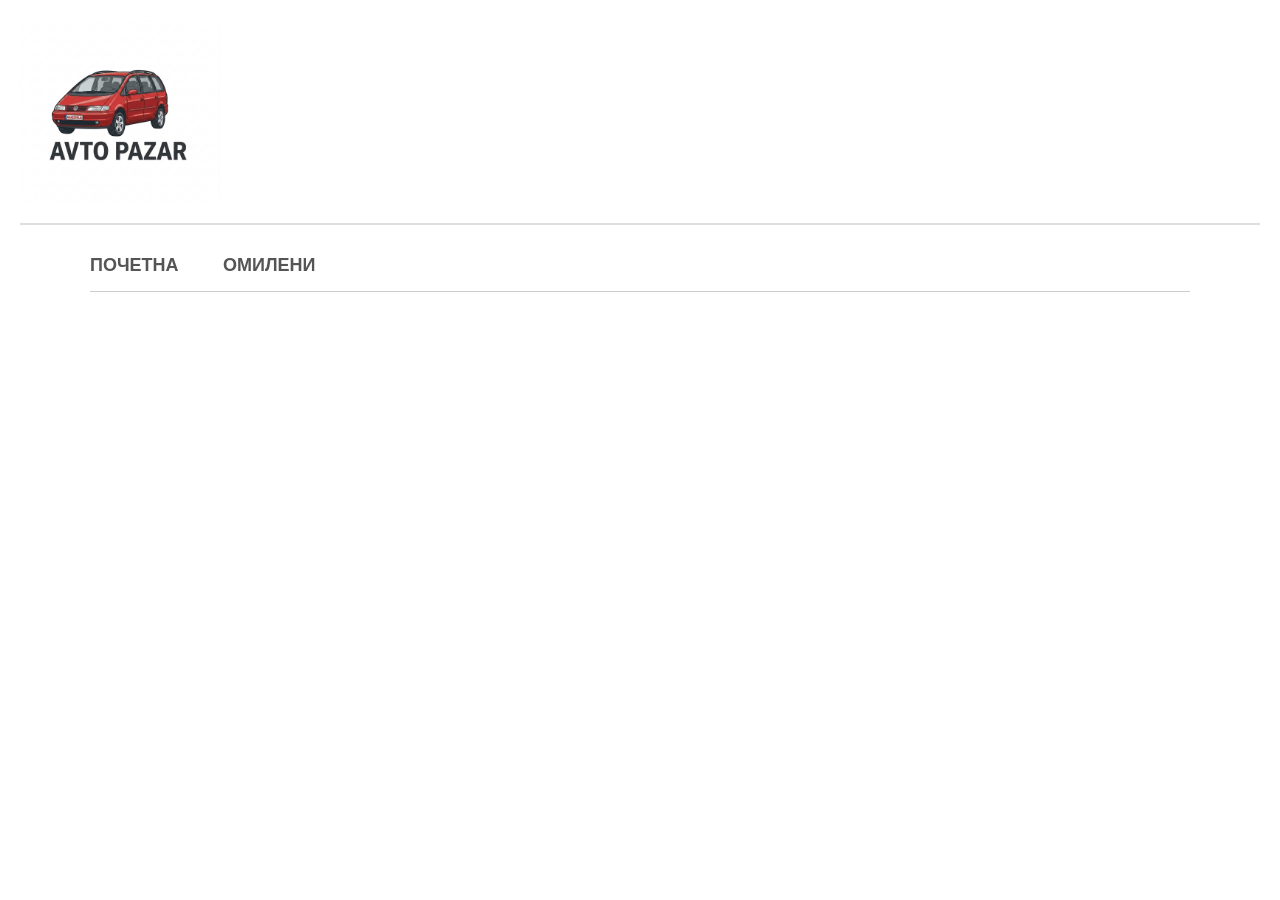
==== avtopazar.html @ f06b6982 "Update avtopazar.html" ====
<!DOCTYPE html>
<html lang="mk">
<head>
    <meta charset="UTF-8">
    <title>AVTO PAZAR - Огласник</title>
    <style>
        * { margin: 0; padding: 0; box-sizing: border-box; }
        body { font-family: sans-serif; background-color: #ffffff; padding: 20px; }
        header { display: flex; align-items: center; border-bottom: 2px solid #ddd; padding-bottom: 20px; margin-bottom: 30px; }
        .logo-img { width: 200px; }
        .main-content { max-width: 1100px; margin: 0 auto; }
        
        /* МЕНИ СТИЛОВИ */
        .nav-menu { margin-bottom: 30px; border-bottom: 1px solid #ccc; padding-bottom: 15px; }
        .nav-link { cursor: pointer; color: #555; text-decoration: none; font-weight: bold; margin-right: 40px; transition: color 0.3s; font-size: 18px; }
        .nav-link:hover { color: #000000; }

        #admin-panel { display: none; border: 2px dashed #ff4500; padding: 20px; background: #fff; margin-bottom: 30px; }
        input { display: block; margin: 10px 0; padding: 10px; width: 100%; }
        button { background: #ff4500; color: white; padding: 10px 20px; border: none; cursor: pointer; font-weight: bold; width: 100%; margin-bottom: 5px; }

        /* ФИКСЕН РАСПОРЕД 4 КОЛОНИ */
        #oglasi-lista { display: grid; grid-template-columns: repeat(4, 250px); justify-content: center; gap: 20px; }

        /* ФИКСНИ КАРТИЧКИ */
        .card { 
            background: #fff; border: 1px solid #ddd; padding: 15px; text-align: center; position: relative;
            width: 250px; height: 350px; display: flex; flex-direction: column; justify-content: space-between;
        }
        .card img { width: 100%; height: 180px; object-fit: cover; margin-bottom: 10px; cursor: pointer; }
        
        /* ЛИМИТИРАЊЕ НА ТЕКСТ */
        .card h3 { font-size: 16px; white-space: nowrap; overflow: hidden; text-overflow: ellipsis; margin: 10px 0; }

        .fav-link { display: inline-block; padding: 8px 15px; background-color: #c8a979; color: white; text-decoration: none; border-radius: 4px; cursor: pointer; font-size: 13px; margin-top: auto; font-weight: bold; }
        .del-link { background-color: red; }
        .delete-check { display: none; position: absolute; top: 10px; right: 10px; transform: scale(1.5); }
        
        #modal { display: none; position: fixed; top: 0; left: 0; width: 100%; height: 100%; background: rgba(0,0,0,0.9); z-index: 1000; justify-content: center; align-items: center; flex-direction: column; }
        #big-img { max-width: 80%; max-height: 60%; }
        .nav-btns { margin-top: 20px; }
        .nav-btns button { width: auto; padding: 10px 30px; margin: 0 10px; }
    </style>
</head>
<body>

    <header>
        <img src="Gemini_Generated_Image_xwunxmxwunxmxwun.png" class="logo-img" alt="AVTO PAZAR">
    </header>

    <div class="main-content">
        <nav class="nav-menu">
            <a class="nav-link" onclick="location.reload()">ПОЧЕТНА</a>
            <a class="nav-link" onclick="prikazhiOmileni()">ОМИЛЕНИ</a>
        </nav>

        <div id="admin-panel">
            <h3>АДМИН - Додади оглас</h3>
            <input type="text" id="naslov" placeholder="Наслов" maxlength="30">
            <input type="text" id="cena" placeholder="Цена" maxlength="15">
            <input type="text" id="slikaLink" placeholder="Линк од слика">
            <button onclick="dodadiLinkVoLista()">Додади слика (макс 10)</button>
            <p id="brojacSlik">Слики додадени: 0/10</p>
            <button onclick="objaviOglasFinal()" style="background:green">Објави оглас</button>
            <button onclick="izbrishiOglasi()" style="background:red">ИЗБРИШИ СЕЛЕКТИРАНИ</button>
        </div>
        <div id="oglasi-lista"></div>
    </div>

    <div id="modal" onclick="this.style.display='none'">
        <img id="big-img" src="" onclick="event.stopPropagation()">
        <div class="nav-btns">
            <button onclick="event.stopPropagation(); promeniSlika(-1)">⬅ Претходна</button>
            <button onclick="event.stopPropagation(); promeniSlika(1)">Следна ➡</button>
        </div>
    </div>

    <script type="module">
        import { initializeApp } from "https://www.gstatic.com/firebasejs/10.7.1/firebase-app.js";
        import { getDatabase, ref, onValue, push, remove } from "https://www.gstatic.com/firebasejs/10.7.1/firebase-database.js";

        const db = getDatabase(initializeApp({
            apiKey: "AIzaSyA5HhfVOsOMUCCNF7wNI4MlVrJD0BFtxMU",
            authDomain: "avtopazar-1d78e.firebaseapp.com",
            databaseURL: "https://avtopazar-1d78e-default-rtdb.europe-west1.firebasedatabase.app",
            projectId: "avtopazar-1d78e",
            storageBucket: "avtopazar-1d78e.firebasestorage.app",
            messagingSenderId: "105094237903",
            appId: "1:105094237903:web:02287d90b7e3c0ebc431ba"
        }));
        
        let privremenaListaSliki = [], siteOglasi = {}, trenutniSliki = [], indeks = 0;

        window.otvoriGalerija = (sliki) => { trenutniSliki = sliki; indeks = 0; document.getElementById('big-img').src = trenutniSliki[indeks]; document.getElementById('modal').style.display = 'flex'; };
        window.promeniSlika = (smer) => { indeks = (indeks + smer + trenutniSliki.length) % trenutniSliki.length; document.getElementById('big-img').src = trenutniSliki[indeks]; };
        window.dodadiVoOmileni = (id) => { let o = JSON.parse(localStorage.getItem('omileni') || "[]"); if(!o.includes(id)) { o.push(id); localStorage.setItem('omileni', JSON.stringify(o)); alert("Зачувано!"); } };
        window.izbrishiOdOmileni = (id) => { let o = JSON.parse(localStorage.getItem('omileni') || "[]"); o = o.filter(i => i !== id); localStorage.setItem('omileni', JSON.stringify(o)); prikazhiOmileni(); };
        window.prikazhiOmileni = () => { let ids = JSON.parse(localStorage.getItem('omileni') || "[]"); render(siteOglasi, ids, true); };

        function render(data, filterIds = null, isFav = false) {
            const container = document.getElementById('oglasi-lista');
            container.innerHTML = "";
            Object.entries(data || {}).forEach(([id, o]) => {
                if(filterIds && !filterIds.includes(id)) return;
                container.innerHTML += `
                    <div class="card">
                        <input type="checkbox" class="delete-check" data-id="${id}">
                        <img src="${o.slike[0]}" onclick="otvoriGalerija(${JSON.stringify(o.slike).replace(/"/g, "'")})">
                        <h3>${o.naslov}</h3>
                        <p>ЦЕНА: ${o.cena} ден.</p>
                        ${isFav ? `<a class="fav-link del-link" onclick="izbrishiOdOmileni('${id}')">ИЗБРИШИ</a>` : 
                                  `<a class="fav-link" onclick="dodadiVoOmileni('${id}')">ОМИЛЕНИ</a>`}
                    </div>`;
            });
            if(document.getElementById('admin-panel').style.display === "block") document.querySelectorAll('.delete-check').forEach(c => c.style.display = "block");
        }

        document.addEventListener('keydown', (e) => { if (e.ctrlKey && e.key === 'Enter') { if (prompt("Лозинка:") === "avtopazar55/") { document.getElementById('admin-panel').style.display = "block"; document.querySelectorAll('.delete-check').forEach(c => c.style.display = "block"); } } });
        window.dodadiLinkVoLista = () => { let link = document.getElementById('slikaLink').value; if (link && privremenaListaSliki.length < 10) { privremenaListaSliki.push(link); document.getElementById('slikaLink').value = ""; document.getElementById('brojacSlik').innerText = `Слики: ${privremenaListaSliki.length}/10`; } };
        window.objaviOglasFinal = () => { const naslov = document.getElementById('naslov').value, cena = document.getElementById('cena').value; if(!naslov || !cena || privremenaListaSliki.length === 0) return alert("Пополни се!"); push(ref(db, 'oglasi'), { naslov, cena, slike: privremenaListaSliki }); alert("Објавено!"); privremenaListaSliki = []; document.getElementById('naslov').value = ""; document.getElementById('cena').value = ""; };
        window.izbrishiOglasi = () => { document.querySelectorAll('.delete-check:checked').forEach(cb => { remove(ref(db, 'oglasi/' + cb.dataset.id)); }); };
        
        onValue(ref(db, 'oglasi'), (snapshot) => { siteOglasi = snapshot.val() || {}; render(siteOglasi); });
    </script>
</body>
</html>
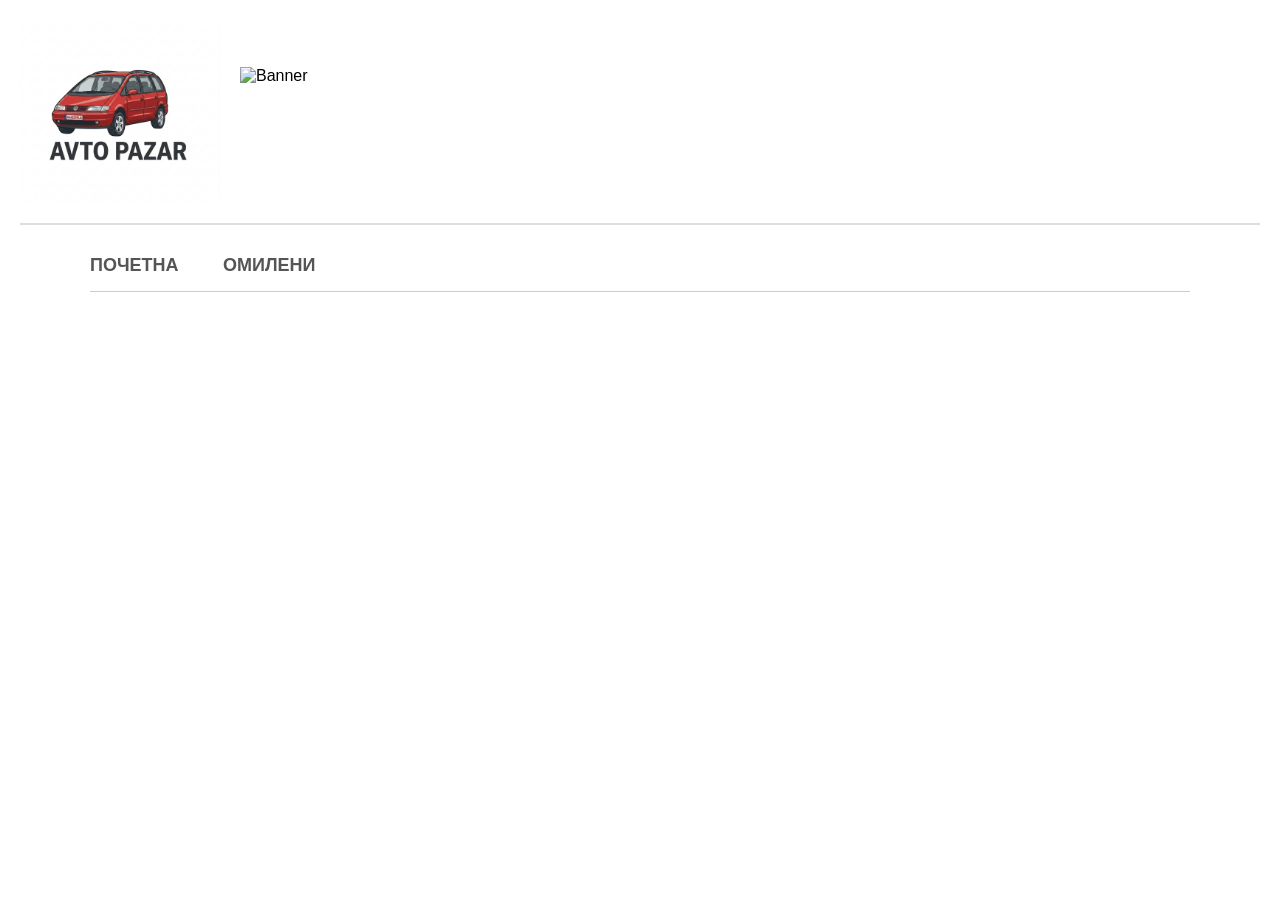
==== commit 1ce72bde: "Update avtopazar.html" ====
--- a/avtopazar.html
+++ b/avtopazar.html
@@ -46,6 +46,8 @@
 
     <header>
         <img src="Gemini_Generated_Image_xwunxmxwunxmxwun.png" class="logo-img" alt="AVTO PAZAR">
+        <!-- Вметнат банер -->
+        <img src="ПРОДАЖБА НА ДЕЛОВИ - САМО ЗА ШАРАН 1997 ГОДИНА (1).png" width="728" height="90" style="margin-left: 20px;" alt="Banner">
     </header>
 
     <div class="main-content">
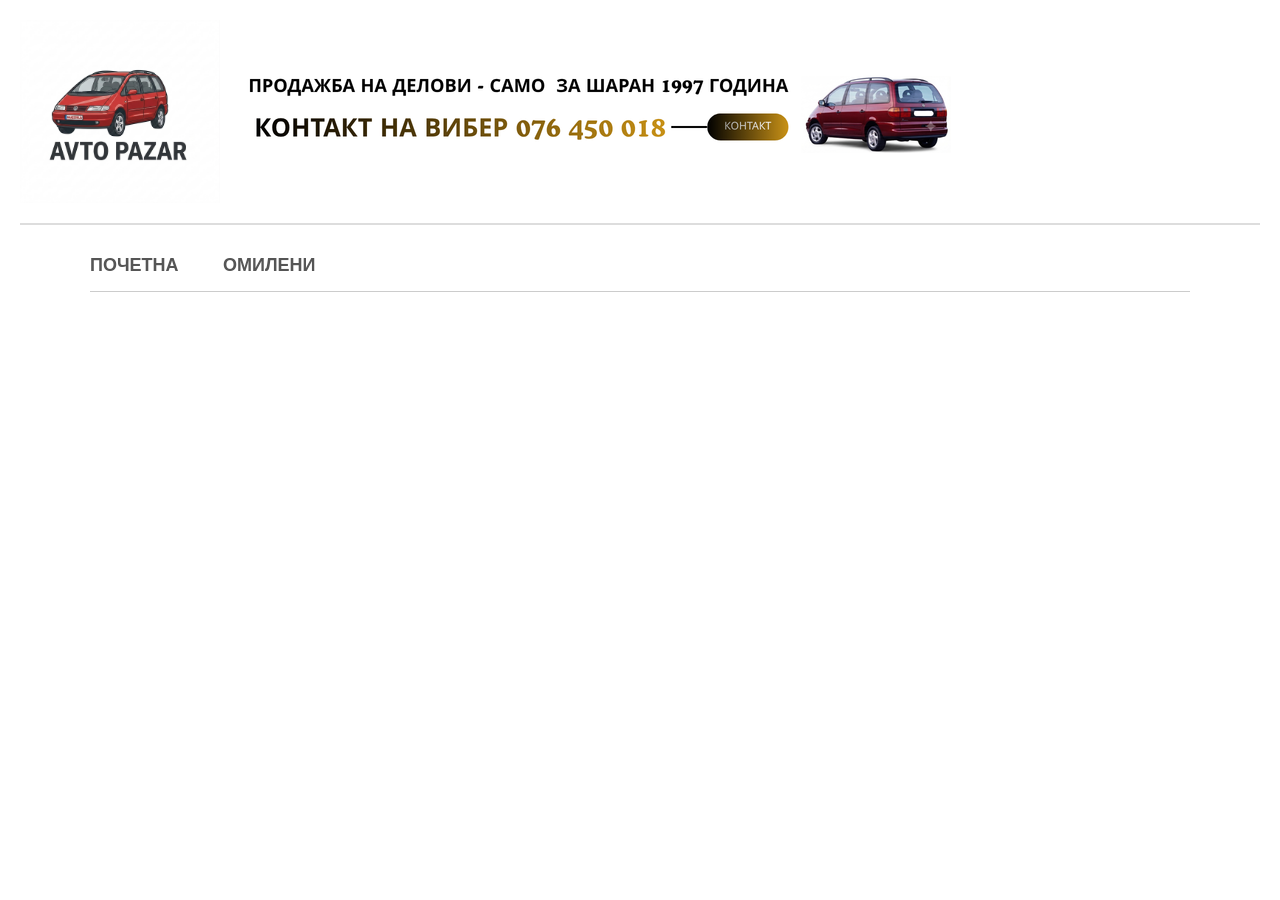
==== commit f2a9e182: "Update avtopazar.html" ====
--- a/avtopazar.html
+++ b/avtopazar.html
@@ -46,8 +46,7 @@
 
     <header>
         <img src="Gemini_Generated_Image_xwunxmxwunxmxwun.png" class="logo-img" alt="AVTO PAZAR">
-        <!-- Вметнат банер -->
-        <img src="ПРОДАЖБА НА ДЕЛОВИ - САМО ЗА ШАРАН 1997 ГОДИНА (1).png" width="728" height="90" style="margin-left: 20px;" alt="Banner">
+        <img src="1.png" width="728" height="90" style="margin-left: 20px;" alt="Banner">
     </header>
 
     <div class="main-content">
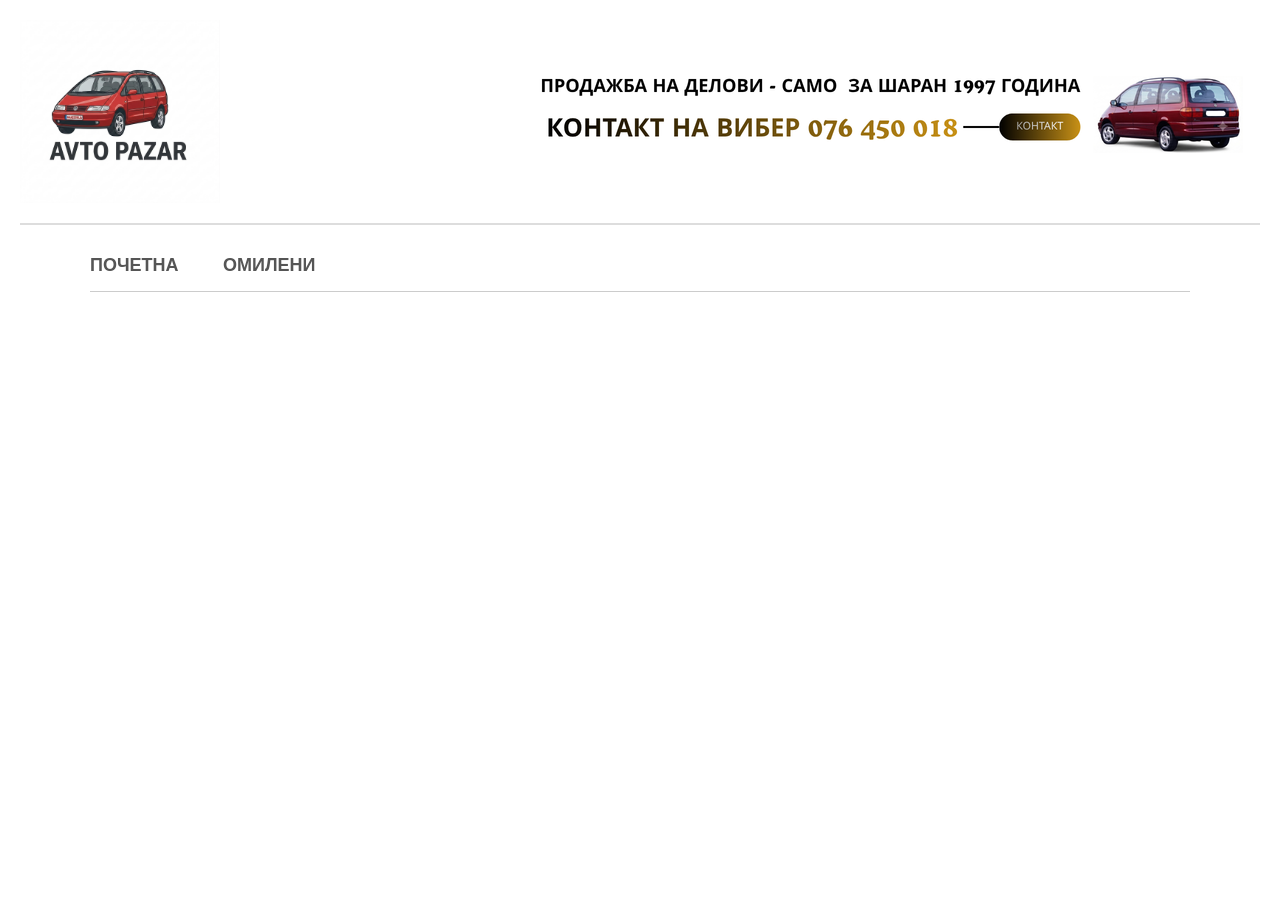
==== commit 4e51d5ff: "Update avtopazar.html" ====
--- a/avtopazar.html
+++ b/avtopazar.html
@@ -46,7 +46,7 @@
 
     <header>
         <img src="Gemini_Generated_Image_xwunxmxwunxmxwun.png" class="logo-img" alt="AVTO PAZAR">
-        <img src="1.png" width="728" height="90" style="margin-left: 20px;" alt="Banner">
+        <img src="1.png" width="728" height="90" style="margin-left: auto;" alt="Banner">
     </header>
 
     <div class="main-content">
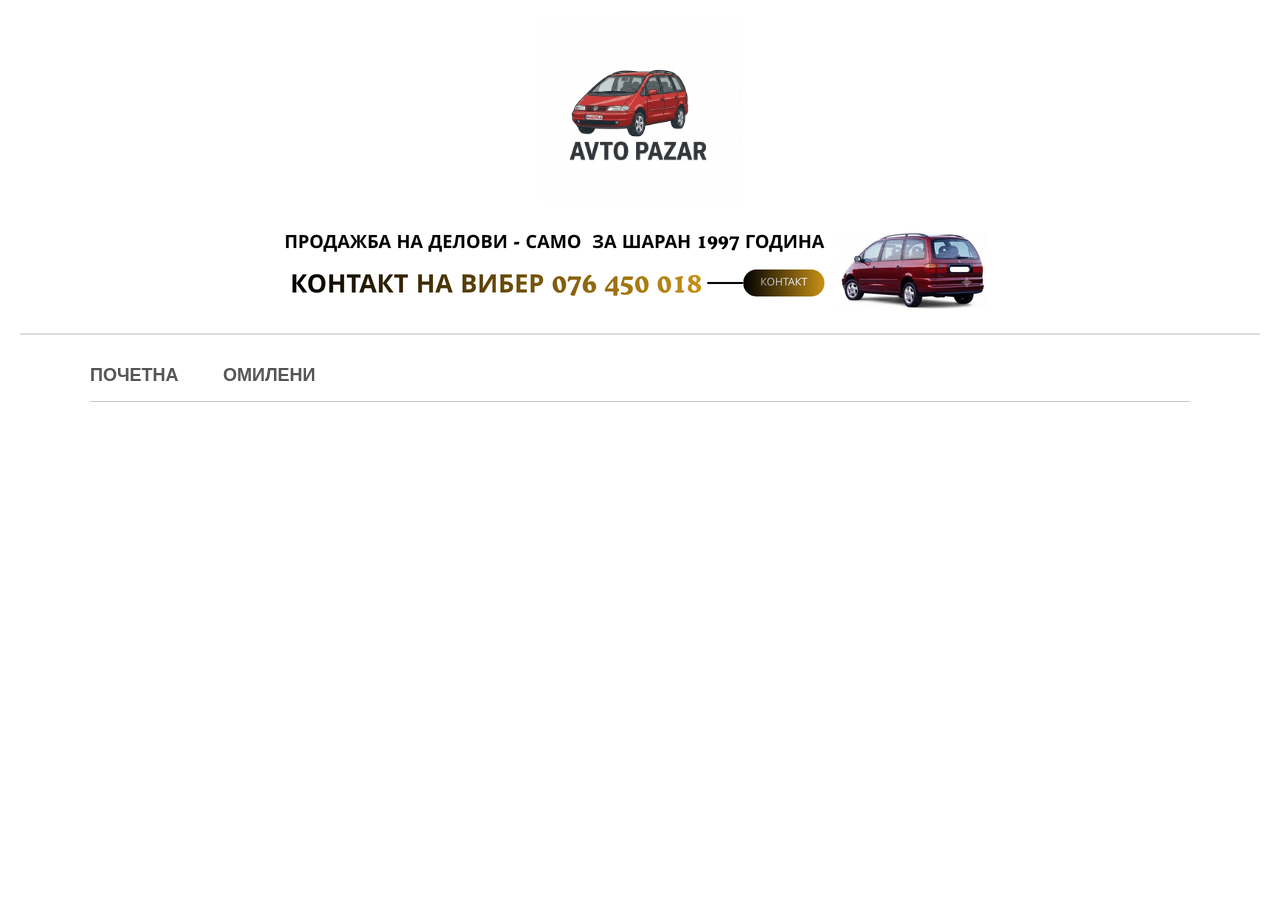
==== commit 206641f5: "Update avtopazar.html" ====
--- a/avtopazar.html
+++ b/avtopazar.html
@@ -6,7 +6,8 @@
     <style>
         * { margin: 0; padding: 0; box-sizing: border-box; }
         body { font-family: sans-serif; background-color: #ffffff; padding: 20px; }
-        header { display: flex; align-items: center; border-bottom: 2px solid #ddd; padding-bottom: 20px; margin-bottom: 30px; }
+        /* Промена: flex-direction: column за да бидат еден под друг и центрирани */
+        header { display: flex; flex-direction: column; align-items: center; border-bottom: 2px solid #ddd; padding-bottom: 20px; margin-bottom: 30px; gap: 20px; }
         .logo-img { width: 200px; }
         .main-content { max-width: 1100px; margin: 0 auto; }
         
@@ -46,7 +47,7 @@
 
     <header>
         <img src="Gemini_Generated_Image_xwunxmxwunxmxwun.png" class="logo-img" alt="AVTO PAZAR">
-        <img src="1.png" width="728" height="90" style="margin-left: auto;" alt="Banner">
+        <img src="1.png" width="728" height="90" alt="Banner">
     </header>
 
     <div class="main-content">
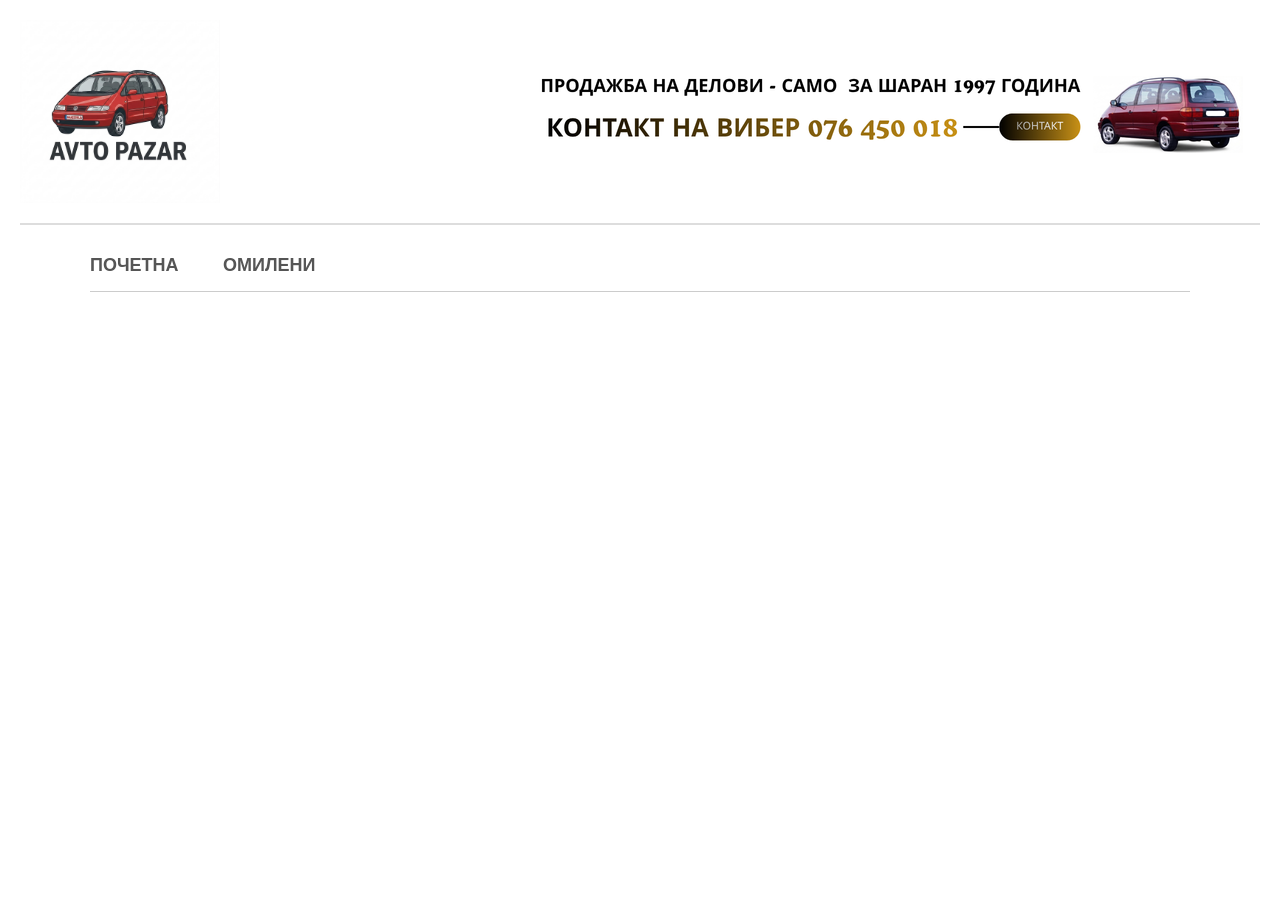
==== commit 51ae258f: "Update avtopazar.html" ====
--- a/avtopazar.html
+++ b/avtopazar.html
@@ -6,9 +6,11 @@
     <style>
         * { margin: 0; padding: 0; box-sizing: border-box; }
         body { font-family: sans-serif; background-color: #ffffff; padding: 20px; }
-        /* Промена: flex-direction: column за да бидат еден под друг и центрирани */
-        header { display: flex; flex-direction: column; align-items: center; border-bottom: 2px solid #ddd; padding-bottom: 20px; margin-bottom: 30px; gap: 20px; }
-        .logo-img { width: 200px; }
+        
+        /* Вратено: header повторно користи flex за логото да биде лево */
+        header { display: flex; align-items: center; border-bottom: 2px solid #ddd; padding-bottom: 20px; margin-bottom: 30px; flex-wrap: wrap; justify-content: center; gap: 20px; }
+        .logo-img { width: 200px; margin-right: auto; }
+        
         .main-content { max-width: 1100px; margin: 0 auto; }
         
         /* МЕНИ СТИЛОВИ */
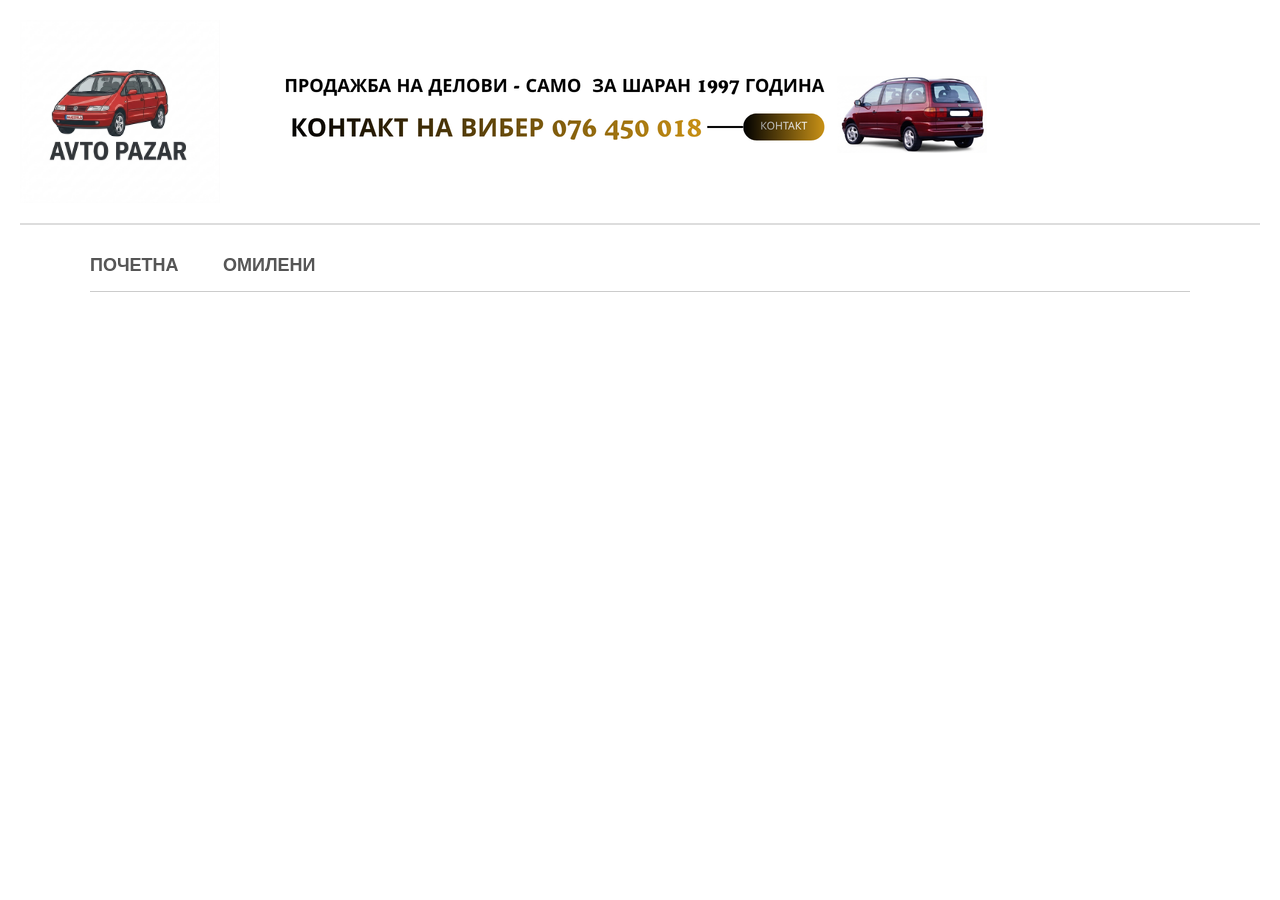
==== commit 0e65361f: "Update avtopazar.html" ====
--- a/avtopazar.html
+++ b/avtopazar.html
@@ -7,9 +7,10 @@
         * { margin: 0; padding: 0; box-sizing: border-box; }
         body { font-family: sans-serif; background-color: #ffffff; padding: 20px; }
         
-        /* Вратено: header повторно користи flex за логото да биде лево */
-        header { display: flex; align-items: center; border-bottom: 2px solid #ddd; padding-bottom: 20px; margin-bottom: 30px; flex-wrap: wrap; justify-content: center; gap: 20px; }
-        .logo-img { width: 200px; margin-right: auto; }
+        /* HEADER: Логото е лево, банерот е центриран со grid */
+        header { display: grid; grid-template-columns: 200px 1fr 200px; align-items: center; border-bottom: 2px solid #ddd; padding-bottom: 20px; margin-bottom: 30px; }
+        .logo-img { width: 200px; justify-self: start; }
+        .banner-container { display: flex; justify-content: center; }
         
         .main-content { max-width: 1100px; margin: 0 auto; }
         
@@ -49,8 +50,10 @@
 
     <header>
         <img src="Gemini_Generated_Image_xwunxmxwunxmxwun.png" class="logo-img" alt="AVTO PAZAR">
-        <img src="1.png" width="728" height="90" alt="Banner">
-    </header>
+        <div class="banner-container">
+            <img src="1.png" width="728" height="90" alt="Banner">
+        </div>
+        <div></div> </header>
 
     <div class="main-content">
         <nav class="nav-menu">
